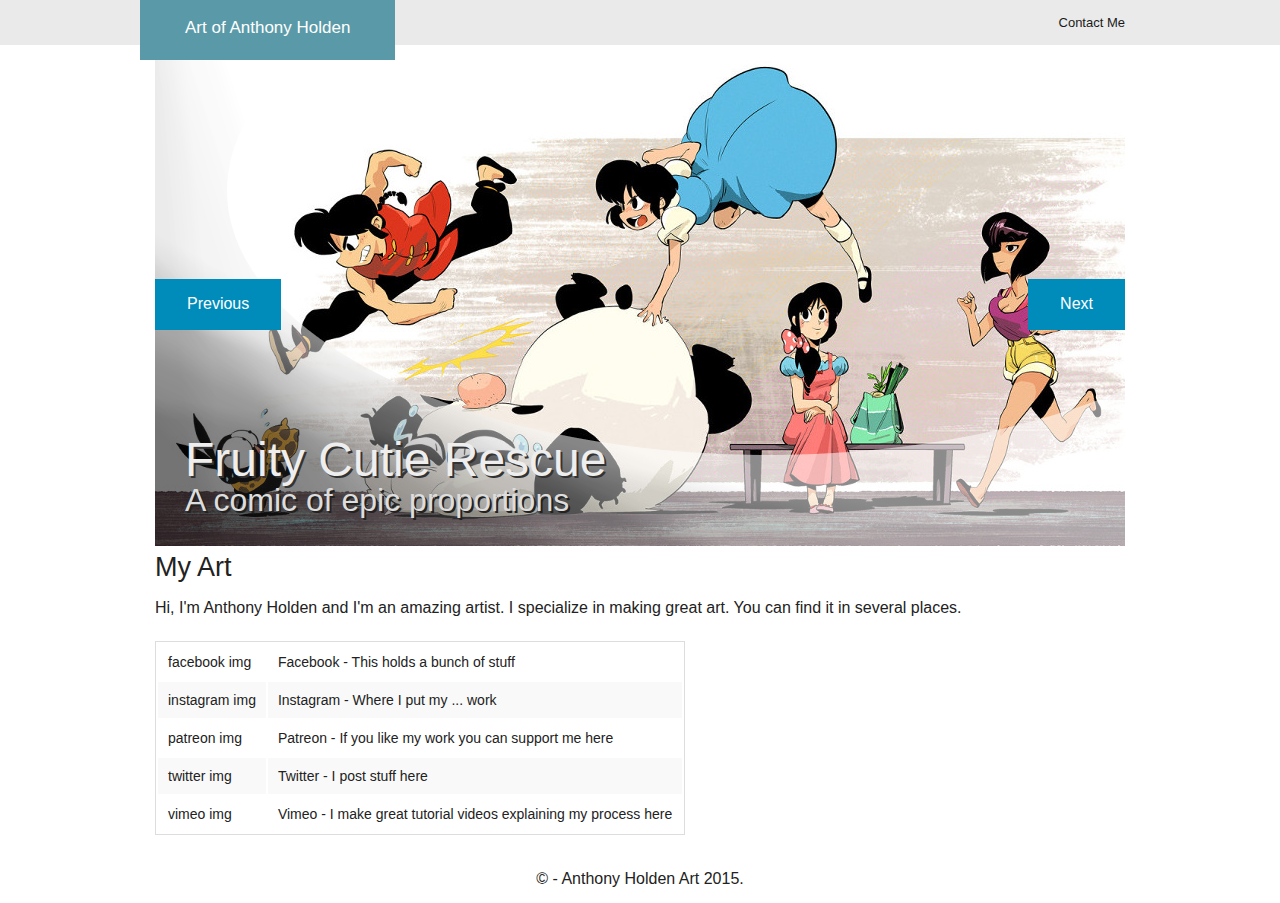
==== index.html @ e8ce1875 "attempted rewrite" ====
<!doctype html>
<html class="no-js" lang="en">

<head>
    <meta charset="utf-8" />
    <meta name="viewport" content="width=device-width, initial-scale=1.0" />
    <link rel="stylesheet" href="css/foundation.css" />
    <link rel="stylesheet" href="css/custom.css" />
    <link rel="stylesheet" href="foundation-icons/foundation-icons.css" />
    <script src="js/vendor/modernizr.js"></script>
    
    <link rel="stylesheet" type="text/css" href="libs/slick-1.5.7/slick/slick.css" />
</head>

<body>
  <!--
      "Contact Me" dialog
    -->
  <div id="myModal" class="reveal-modal" data-reveal aria-labelledby="modalTitle" aria-hidden="true" role="dialog">
    <h2 id="modalTitle">Let's get in touch.</h2>
    <p>I am always drawing.  It's like a disease.  If you have a project in mind that we could work on together let me know</p>
    <a class="close-reveal-modal" aria-label="Close">&#215;</a>

    <img src="./img/email.png">
  </div>

    <div id="top"></div>
    <div class="contain-to-grid sticky">
        <nav class="top-bar" data-topbar>
            <ul class="title-area">
                <li class="name">
                    <h1>
                        <a href="#">Art of Anthony Holden</a>
                    </h1>
                </li>
                <!-- Remove the class "menu-icon" to get rid of menu icon. Take out "Menu" to just have icon alone -->
                <li class="toggle-topbar menu-icon">
                    <a href="#">
                        <span>Menu</span>
                    </a>
                </li>
            </ul>
            <section class="top-bar-section">
                <!-- Right Nav Section -->
                <ul id="nav" class="right">
                    <li>
                      <a href="#" data-reveal-id="myModal">Contact Me</a>
                    </li>
                </ul>
            </section>
        </nav>
    </div>

    <div class="row">
      <div class="large-12 columns">
        <div class="carousel">
          <div class="masthead">
            <img src="img/masthead1.jpg">
            <img class="masthead-gradient" src="img/masthead_gradient.png">
            <div class="masthead-text">
              <div class="masthead-header">Fruity Cutie Rescue</div>
              <div class="masthead-subheader">A comic of epic proportions</div>
            </div>
          </div>
          <div class="masthead">
            <img src="img/masthead2.jpg">
            <div class="masthead-text">
              <div class="masthead-header">A Kitchen Adventure</div>
              <div class="masthead-subheader">Another comic of daily life</div>
            </div>
          </div>
        </div>
      </div>
    </div>

    <div class="row">
      <div class="large-12 columns">
        <h3>My Art</h3>
        <p>Hi, I'm Anthony Holden and I'm an amazing artist.  I specialize in making great art.  You can find it in several places.  </p>

        <table>
          <tr>
            <td>facebook img</td>
            <td><span>Facebook</span> - This holds a bunch of stuff</td>
          </tr>
          <tr>
            <td>instagram img</td>
            <td><span>Instagram</span> - Where I put my ... work</td>
          </tr>
          <tr>
            <td>patreon img</td>
            <td><span>Patreon</span> - If you like my work you can support me here</td>
          </tr>
          <tr>
            <td>twitter img</td>
            <td><span>Twitter</span> - I post stuff here</td>
          </tr>
          <tr>
            <td>vimeo img</td>
            <td><span>Vimeo</span> - I make great tutorial videos explaining my process here</td>
          </tr>
        </table>

        <h3>
      </div>
    </div>

    <footer class="footer">
      <div class="row full-width">
        <div class="small-12">
          &copy - Anthony Holden Art 2015.
        </div>
      </div>
    </footer>

    <script src="js/vendor/jquery.js"></script>
    <script src="js/foundation.min.js"></script>
    <script type="text/javascript" src="libs/slick-1.5.7/slick/slick.min.js"></script>

    <script>
        $(document).foundation();
    </script>
    <script>

$(document).ready(function(){
  $('.carousel').slick({
    autoplay: true,
    autoplaySpeed: 4000
  });
});

    </script>
</body>

</html>
---- css/custom.css ----
.masthead {
    position: relative;
}

.masthead-gradient {
    position: absolute;
    top: 0px;
}

.masthead-text {
    position: absolute;
    bottom: 30px;
    left: 30px;
}

.masthead-header {
    font-size: 3em;
    color: #eeeeee;

    text-shadow: 2px 2px #333333;
}

.masthead-subheader {
    font-size: 2em;
    color: #dddddd;

    text-shadow: 2px 2px #222222;
}

@media screen and (max-width: 480px) {
    .masthead-header {
        font-size: 2em;
    }
}

.slick-prev.slick-arrow {
    position: absolute;
    z-index: 2;
    top: 45%;
}

.slick-next.slick-arrow {
    position: absolute;
    z-index: 2;
    top: 45%;
    right: 0px;
}

.contain-to-grid, .top-bar{
    background: #eaeaea;
}

footer {
    padding: 1em;
    text-align: center;
}

.name{
    background: #5a9aa8;
    padding: 5px 30px;
    height: 60px !important;
}

.top-bar-section ul li, .top-bar-section li:not(.has-form) a:not(.button){
    background: none;
    
}

.top-bar-section li:not(.has-form) a:hover:not(.button){
    background: none;
    text-decoration: underline;
    color: #1a1a1a;    
}

.top-bar-section ul li > a{
    color: #1a1a1a;
}

.active{
    text-decoration: underline;
    font-weight: bold !important;
}

.media-icon {
    width: 32px;
    height: 32px;

    image-rendering: -moz-crisp-edges;
    image-rendering: -moz-crisp-edges;
    image-rendering: -o-crisp-edges;
    image-rendering: -webkit-optimize-contrast;
    -ms-interpolation-mode: nearest-neighbor;
}
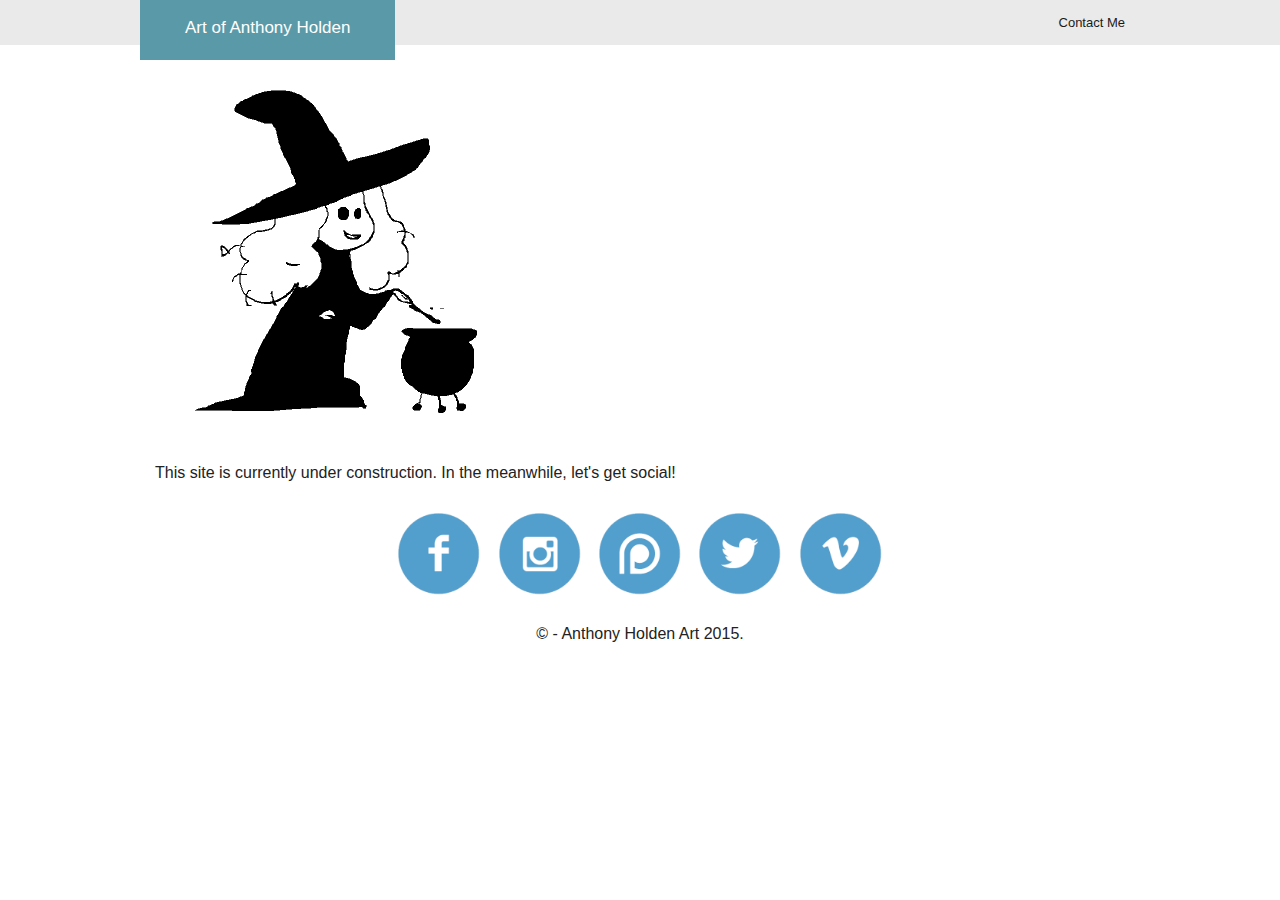
==== commit bb0cead6: "changed icons around" ====
--- a/index.html
+++ b/index.html
@@ -2,13 +2,15 @@
 <html class="no-js" lang="en">
 
 <head>
+  <title>Anthony Holden Art</title>
     <meta charset="utf-8" />
     <meta name="viewport" content="width=device-width, initial-scale=1.0" />
     <link rel="stylesheet" href="css/foundation.css" />
     <link rel="stylesheet" href="css/custom.css" />
     <link rel="stylesheet" href="foundation-icons/foundation-icons.css" />
     <script src="js/vendor/modernizr.js"></script>
-    
+   
+
     <link rel="stylesheet" type="text/css" href="libs/slick-1.5.7/slick/slick.css" />
 </head>
 
@@ -18,7 +20,7 @@
     -->
   <div id="myModal" class="reveal-modal" data-reveal aria-labelledby="modalTitle" aria-hidden="true" role="dialog">
     <h2 id="modalTitle">Let's get in touch.</h2>
-    <p>I am always drawing.  It's like a disease.  If you have a project in mind that we could work on together let me know</p>
+    <p>I am always drawing.  It's like a disease.  If you have a project in mind that we could work on together shoot me an email.  </p>
     <a class="close-reveal-modal" aria-label="Close">&#215;</a>
 
     <img src="./img/email.png">
@@ -51,6 +53,7 @@
         </nav>
     </div>
 
+    <!--
     <div class="row">
       <div class="large-12 columns">
         <div class="carousel">
@@ -72,34 +75,30 @@
         </div>
       </div>
     </div>
+    -->
 
     <div class="row">
       <div class="large-12 columns">
-        <h3>My Art</h3>
-        <p>Hi, I'm Anthony Holden and I'm an amazing artist.  I specialize in making great art.  You can find it in several places.  </p>
+        <img alt="under construction" src="./img/under_construction.gif">
+        <p>This site is currently under construction. In the meanwhile, let's get social!</p>
 
-        <table>
-          <tr>
-            <td>facebook img</td>
-            <td><span>Facebook</span> - This holds a bunch of stuff</td>
-          </tr>
-          <tr>
-            <td>instagram img</td>
-            <td><span>Instagram</span> - Where I put my ... work</td>
-          </tr>
-          <tr>
-            <td>patreon img</td>
-            <td><span>Patreon</span> - If you like my work you can support me here</td>
-          </tr>
-          <tr>
-            <td>twitter img</td>
-            <td><span>Twitter</span> - I post stuff here</td>
-          </tr>
-          <tr>
-            <td>vimeo img</td>
-            <td><span>Vimeo</span> - I make great tutorial videos explaining my process here</td>
-          </tr>
-        </table>
+        <div class="media-table">
+          <a href="http://www.facebook.com/AnthonyHoldenArt">
+            <img class="media-icon" alt="facebook" src="./img/icons/facebook.png">
+          </a>
+          <a href="http://instagram.com/anthony_holden">
+            <img class="media-icon" alt="instagram" src="./img/icons/instagram.png">
+          </a>
+          <a href="http://patreon.com/AnthonyHolden">
+            <img class="media-icon" alt="patreon" src="./img/icons/patreon.png">
+          </a>
+          <a href="http://www.twitter.com/nthonyholden">
+            <img class="media-icon" alt="twitter" src="./img/icons/twitter.png">
+          </a>
+          <a href="http://www.vimeo.com/user467365">
+            <img class="media-icon" alt="vimeo" src="./img/icons/vimeo.png">
+          </a>
+        </div>
 
         <h3>
       </div>
@@ -130,6 +129,17 @@
 });
 
     </script>
+    <script>
+  (function(i,s,o,g,r,a,m){i['GoogleAnalyticsObject']=r;i[r]=i[r]||function(){
+  (i[r].q=i[r].q||[]).push(arguments)},i[r].l=1*new Date();a=s.createElement(o),
+  m=s.getElementsByTagName(o)[0];a.async=1;a.src=g;m.parentNode.insertBefore(a,m)
+  })(window,document,'script','//www.google-analytics.com/analytics.js','ga');
+
+  ga('create', 'UA-59008325-1', 'auto');
+  ga('send', 'pageview');
+
+    </script>
+
 </body>
 
 </html>
--- a/css/custom.css
+++ b/css/custom.css
@@ -81,13 +81,11 @@
     font-weight: bold !important;
 }
 
+.media-table {
+    text-align: center;
+}
+
 .media-icon {
-    width: 32px;
-    height: 32px;
-
-    image-rendering: -moz-crisp-edges;
-    image-rendering: -moz-crisp-edges;
-    image-rendering: -o-crisp-edges;
-    image-rendering: -webkit-optimize-contrast;
-    -ms-interpolation-mode: nearest-neighbor;
+    width: 96px;
+    height: 96px;
 }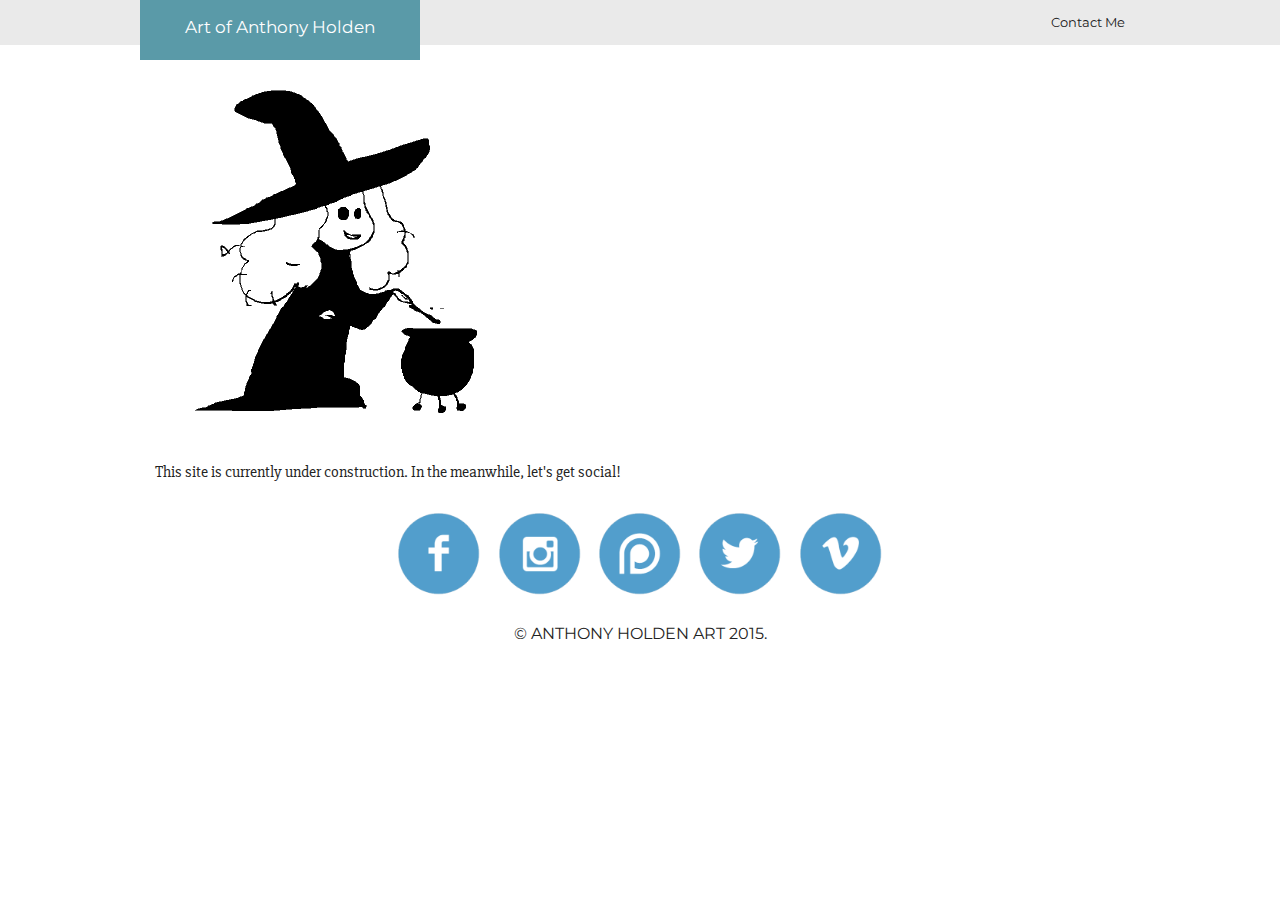
==== commit b7808e31: "added some different fonts" ====
--- a/index.html
+++ b/index.html
@@ -9,7 +9,9 @@
     <link rel="stylesheet" href="css/custom.css" />
     <link rel="stylesheet" href="foundation-icons/foundation-icons.css" />
     <script src="js/vendor/modernizr.js"></script>
-   
+
+    <link href="https://fonts.googleapis.com/css?family=Montserrat" rel='stylesheet' type='text/css'>
+    <link href="https://fonts.googleapis.com/css?family=Slabo+27px" rel='stylesheet' type='text/css'>
 
     <link rel="stylesheet" type="text/css" href="libs/slick-1.5.7/slick/slick.css" />
 </head>
@@ -107,7 +109,7 @@
     <footer class="footer">
       <div class="row full-width">
         <div class="small-12">
-          &copy - Anthony Holden Art 2015.
+          &copy Anthony Holden Art 2015.
         </div>
       </div>
     </footer>
--- a/css/custom.css
+++ b/css/custom.css
@@ -53,12 +53,22 @@
 footer {
     padding: 1em;
     text-align: center;
+    font-family: 'Montserrat', sans-serif;
+    text-transform: uppercase;
 }
 
 .name{
     background: #5a9aa8;
     padding: 5px 30px;
     height: 60px !important;
+}
+
+.name a {
+    font-family: 'Montserrat', sans-serif;
+}
+
+.top-bar-section a {
+    font-family: 'Montserrat', sans-serif !important;
 }
 
 .top-bar-section ul li, .top-bar-section li:not(.has-form) a:not(.button){
@@ -88,4 +98,8 @@
 .media-icon {
     width: 96px;
     height: 96px;
+}
+
+p {
+    font-family: 'Slabo 27px', serif;
 }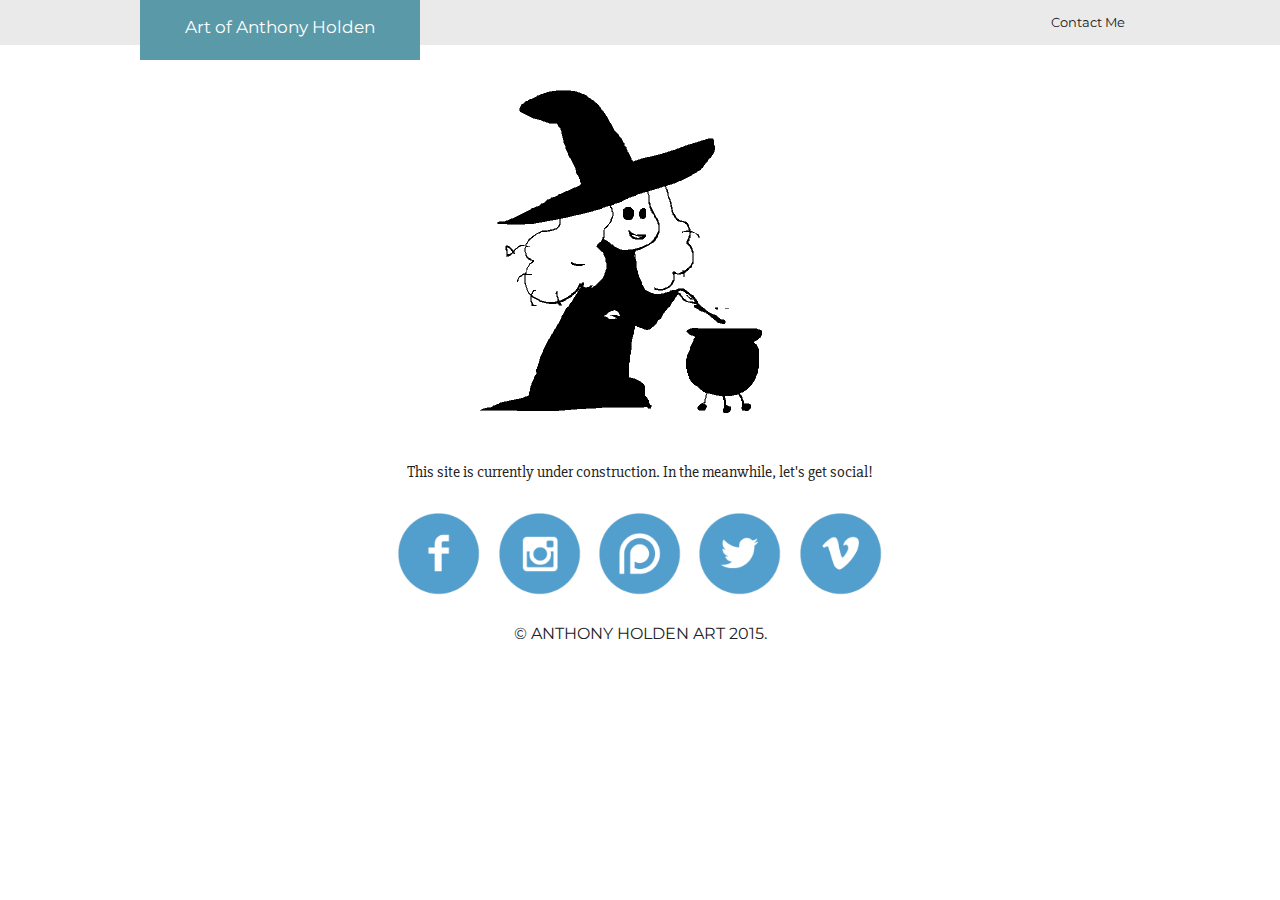
==== commit bb41ad36: "centered construction gif, removed sentence from contact me popup" ====
--- a/index.html
+++ b/index.html
@@ -22,7 +22,6 @@
     -->
   <div id="myModal" class="reveal-modal" data-reveal aria-labelledby="modalTitle" aria-hidden="true" role="dialog">
     <h2 id="modalTitle">Let's get in touch.</h2>
-    <p>I am always drawing.  It's like a disease.  If you have a project in mind that we could work on together shoot me an email.  </p>
     <a class="close-reveal-modal" aria-label="Close">&#215;</a>
 
     <img src="./img/email.png">
@@ -81,9 +80,10 @@
 
     <div class="row">
       <div class="large-12 columns">
-        <img alt="under construction" src="./img/under_construction.gif">
-        <p>This site is currently under construction. In the meanwhile, let's get social!</p>
-
+        <center>
+          <img alt="under construction" src="./img/under_construction.gif">
+          <p>This site is currently under construction. In the meanwhile, let's get social!</p>
+        </center>
         <div class="media-table">
           <a href="http://www.facebook.com/AnthonyHoldenArt">
             <img class="media-icon" alt="facebook" src="./img/icons/facebook.png">
